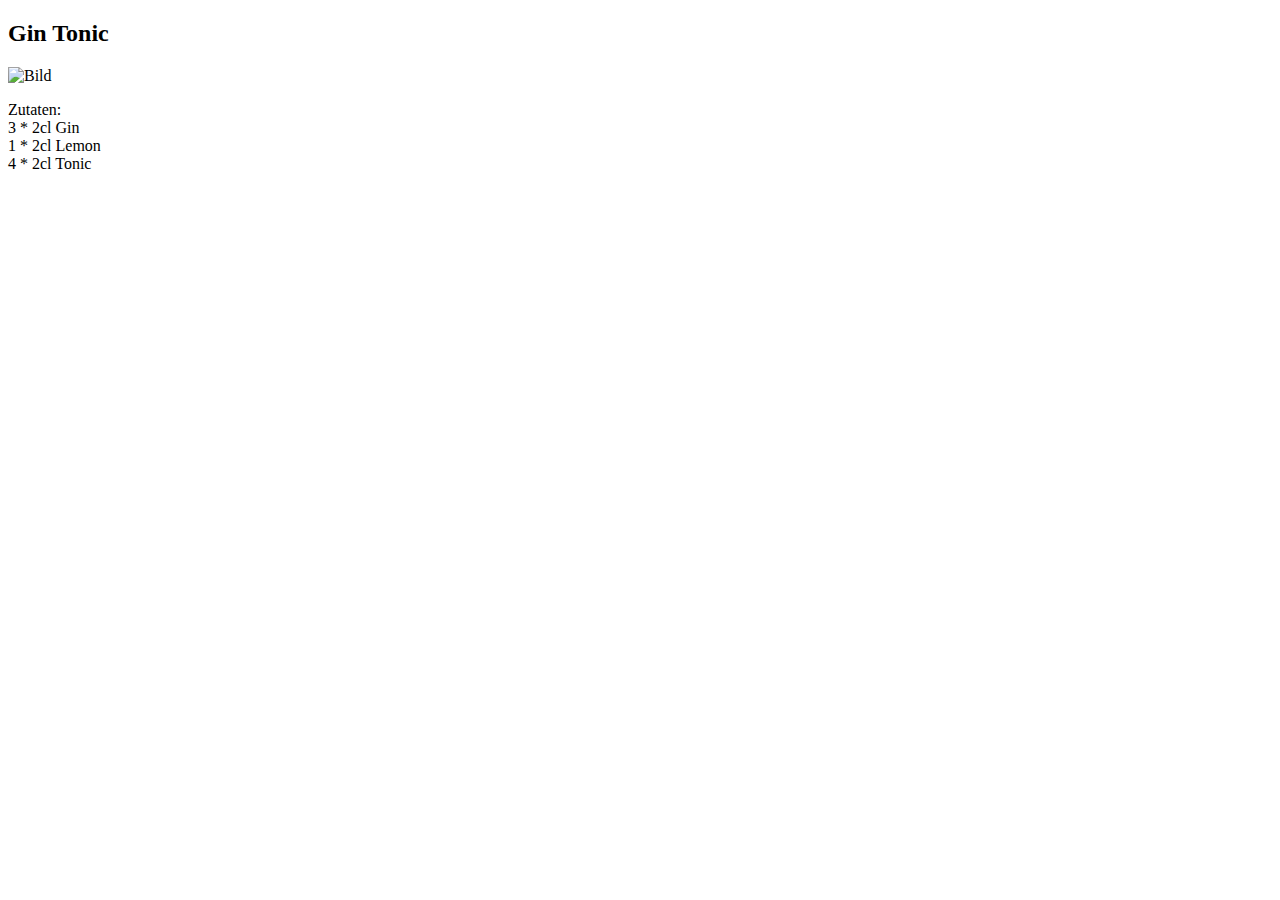
==== bash/web/html/GinTonic.html @ 477e1a74 "Bash-Scripte zum erstellen der GUI etc..." ====
<!DOCTYPE HTML PUBLIC "-//W3C//DTD HTML 4.01 Transitional//DE"
       "http://www.w3.org/TR/html4/loose.dtd">
<html>
<head>
<title>10Shoooter</title>
<link rel="stylesheet" type="text/css" href="format.css">
<meta name="viewport" content="width=device-width, user-scalable=no" />
</head>
<body>
<h2>Gin Tonic</h2>
<p><img src="gt.jpg" alt="Bild"></p>
Zutaten:
</br>3 * 2cl Gin
</br>1 * 2cl Lemon
</br>4 * 2cl Tonic
</body>
<html>
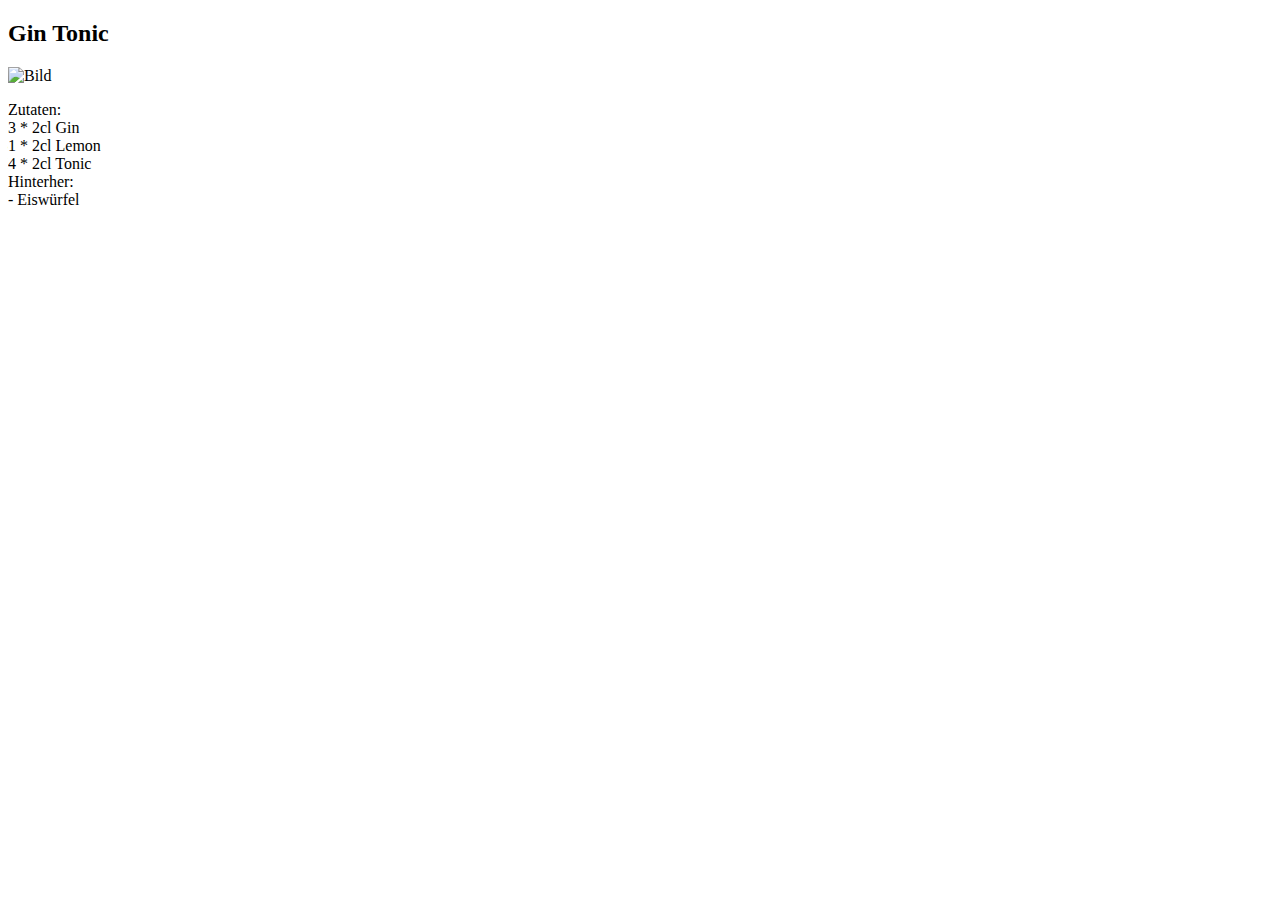
==== commit 7fa746d5: "Signed-off-by: Ueps <mark.hellmer@gmail.com>" ====
--- a/bash/web/html/GinTonic.html
+++ b/bash/web/html/GinTonic.html
@@ -4,6 +4,7 @@
 <head>
 <title>10Shoooter</title>
 <link rel="stylesheet" type="text/css" href="format.css">
+<meta http-equiv="content-type" content="text/html; charset=UTF-8">
 <meta name="viewport" content="width=device-width, user-scalable=no" />
 </head>
 <body>
@@ -13,5 +14,7 @@
 </br>3 * 2cl Gin
 </br>1 * 2cl Lemon
 </br>4 * 2cl Tonic
+</br>Hinterher:
+</br> - Eiswürfel
 </body>
 <html>
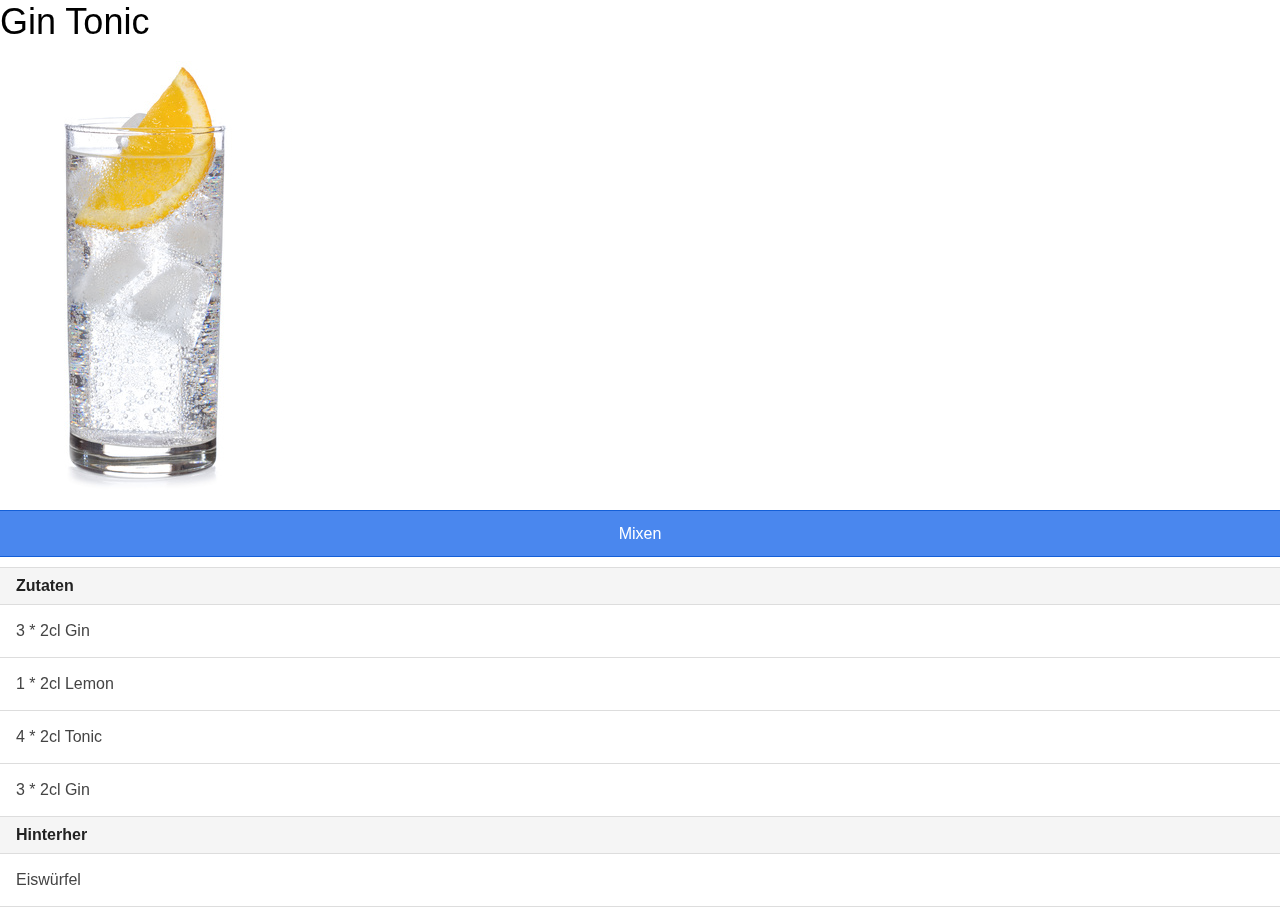
==== commit 983c0ed7: "- added ionic framework to website" ====
--- a/bash/web/html/GinTonic.html
+++ b/bash/web/html/GinTonic.html
@@ -1,20 +1,50 @@
-<!DOCTYPE HTML PUBLIC "-//W3C//DTD HTML 4.01 Transitional//DE"
-       "http://www.w3.org/TR/html4/loose.dtd">
+<!DOCTYPE html>
 <html>
-<head>
-<title>10Shoooter</title>
-<link rel="stylesheet" type="text/css" href="format.css">
-<meta http-equiv="content-type" content="text/html; charset=UTF-8">
-<meta name="viewport" content="width=device-width, user-scalable=no" />
-</head>
-<body>
-<h2>Gin Tonic</h2>
-<p><img src="gt.jpg" alt="Bild"></p>
-Zutaten:
-</br>3 * 2cl Gin
-</br>1 * 2cl Lemon
-</br>4 * 2cl Tonic
-</br>Hinterher:
-</br> - Eiswürfel
-</body>
+	<head>
+		<title>10shoooter</title>
+		<meta http-equiv="content-type" content="text/html; charset=UTF-8">
+		<meta name="viewport" content="width=device-width, user-scalable=no" />
+		<link href="lib/ionic/css/ionic.css" rel="stylesheet">
+		<link href="format.css" rel="stylesheet">
+
+		<script src="lib/ionic/js/ionic.bundle.js"></script>
+	</head>
+	<body>
+		<ion-pane>
+			<ion-header-bar class="bar-stable">
+				<h1 class="title">Gin Tonic</h1>
+			</ion-header-bar>
+			<ion-content>
+				<p>
+					<img src="img/GinTonic.jpg" alt="Gin Tonic">
+				</p>
+				<button class="button button-full button-positive">
+					Mixen
+				</button>
+				<div class="list">
+					<div class="item item-divider">
+						Zutaten
+					</div>
+					<div class="item">
+						3 * 2cl Gin
+					</div>
+					<div class="item">
+						1 * 2cl Lemon
+					</div>
+					<div class="item">
+						4 * 2cl Tonic
+					</div>
+					<div class="item">
+						3 * 2cl Gin
+					</div>
+					<div class="item item-divider">
+						Hinterher
+					</div>
+					<div class="item">
+						Eiswürfel
+					</div>
+				</div>
+			</ion-content>
+		</ion-pane>
+	</body>
 <html>
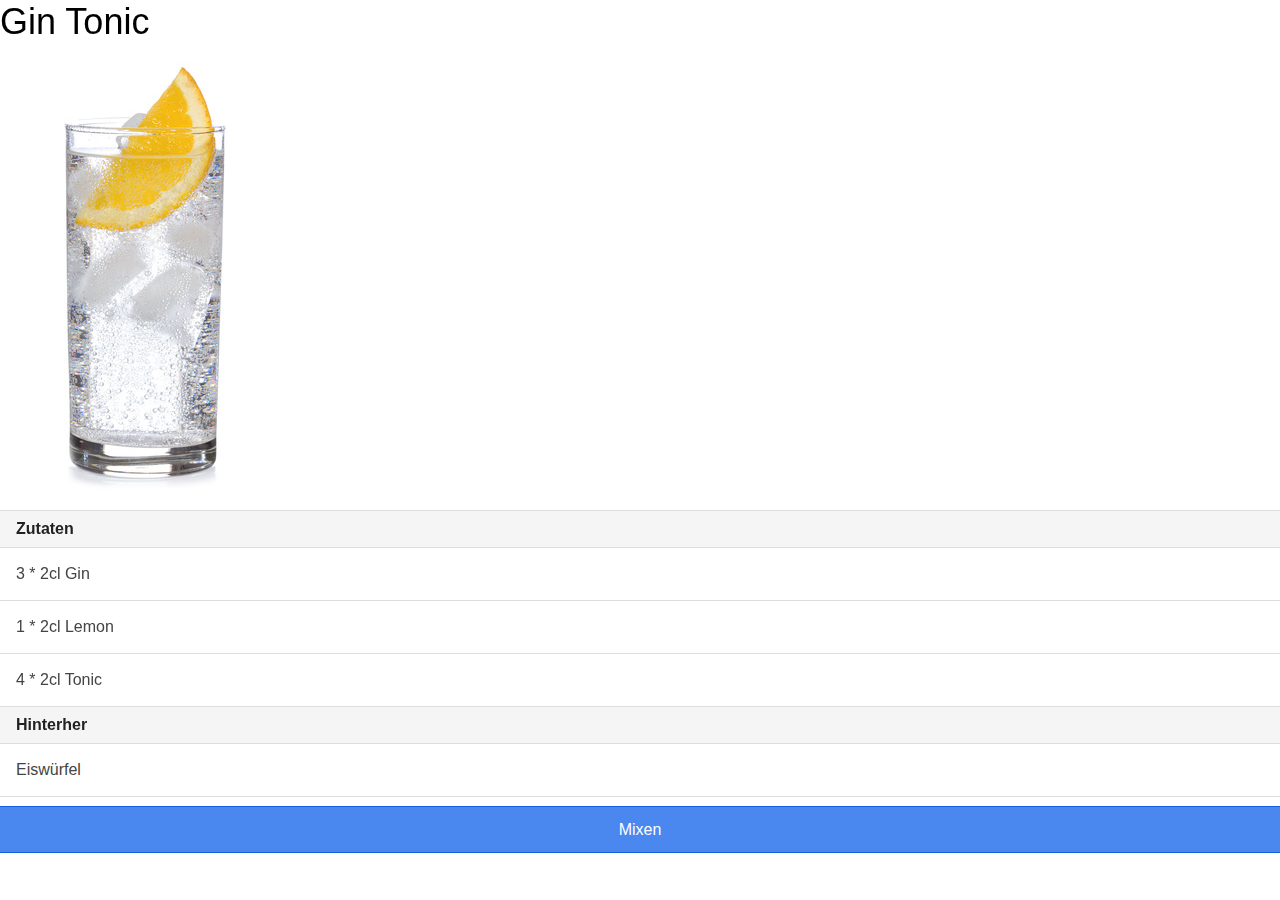
==== commit 97d3226f: "- fixed generating script for website" ====
--- a/bash/web/html/GinTonic.html
+++ b/bash/web/html/GinTonic.html
@@ -11,40 +11,20 @@
 	</head>
 	<body>
 		<ion-pane>
-			<ion-header-bar class="bar-stable">
-				<h1 class="title">Gin Tonic</h1>
-			</ion-header-bar>
-			<ion-content>
-				<p>
-					<img src="img/GinTonic.jpg" alt="Gin Tonic">
-				</p>
-				<button class="button button-full button-positive">
-					Mixen
-				</button>
-				<div class="list">
-					<div class="item item-divider">
-						Zutaten
-					</div>
-					<div class="item">
-						3 * 2cl Gin
-					</div>
-					<div class="item">
-						1 * 2cl Lemon
-					</div>
-					<div class="item">
-						4 * 2cl Tonic
-					</div>
-					<div class="item">
-						3 * 2cl Gin
-					</div>
-					<div class="item item-divider">
-						Hinterher
-					</div>
-					<div class="item">
-						Eiswürfel
-					</div>
-				</div>
-			</ion-content>
+<ion-header-bar class="bar-stable"><h1 class="title">Gin Tonic</h1></ion-header-bar>
+<ion-content>
+<p><img src="img/GinTonic.jpg" alt="Gin Tonic"></p>
+<div class="list">
+<div class="item item-divider">Zutaten</div>
+<div class="item">3 * 2cl Gin</div>
+<div class="item">1 * 2cl Lemon</div>
+<div class="item">4 * 2cl Tonic</div>
+<div class="item item-divider">Hinterher</div>
+<div class="item">Eiswürfel</div>
+<form action="cgi-bin/control.sh" method="GET" >
+<input name="command" type="hidden" value="n1tttn0tn7ttttf">
+<button class="button button-full button-positive">Mixen</button>
+</form>
 		</ion-pane>
 	</body>
 <html>
